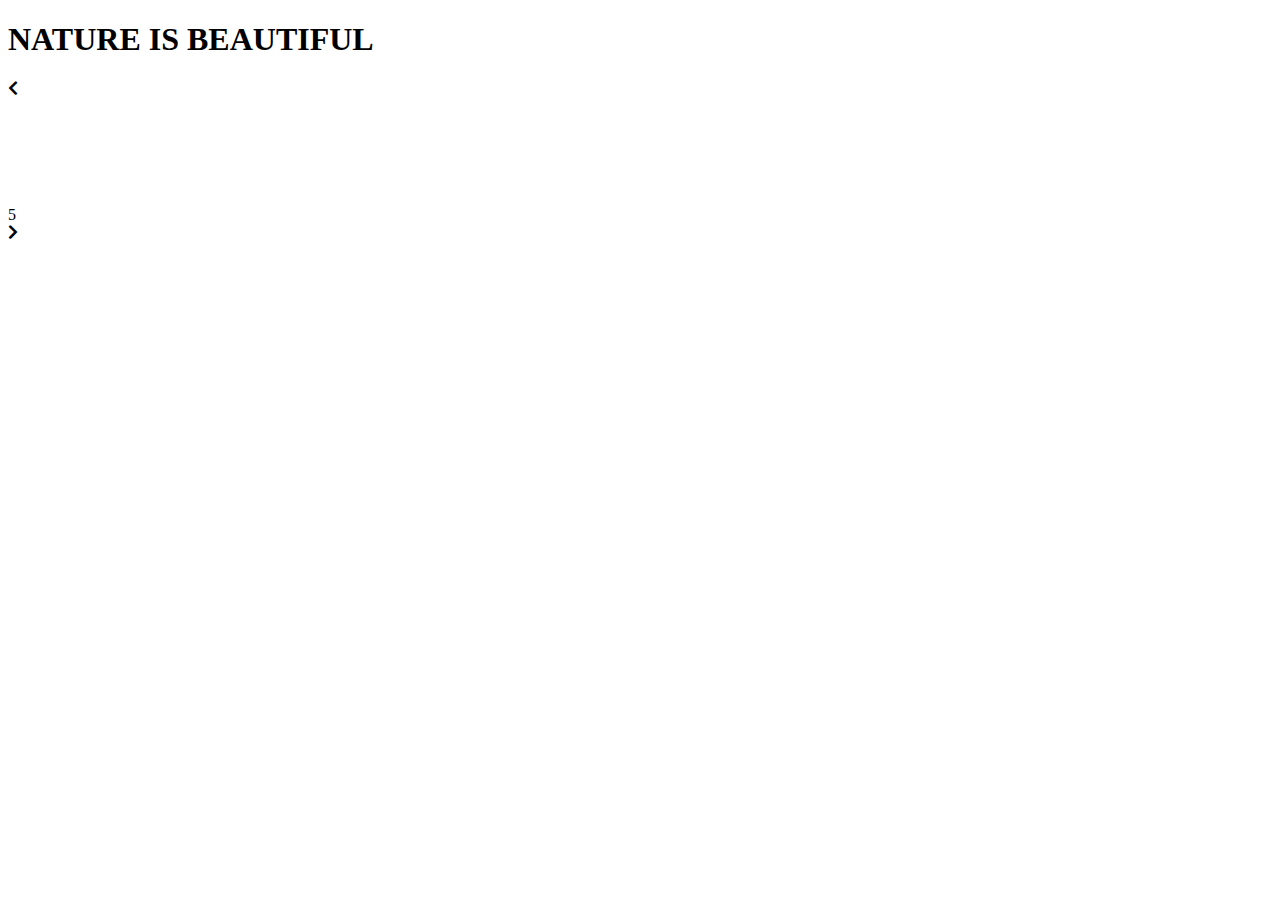
==== Index.html @ 1b12eb8d "Rename CAROUSEL/carousel.html to Index.html" ====
<!DOCTYPE html>
<html lang="en">

<head>
    <meta charset="UTF-8" />
    <meta name="viewport" content="width=device-width, initial-scale=1.0" />
    <title>Zraelcodezzz</title>
    <link rel="stylesheet" href="carousel.css" />
    <link rel="stylesheet" href="https://cdnjs.cloudflare.com/ajax/libs/font-awesome/5.12.1/css/all.min.css" />
</head>

<body>
    <h1>NATURE IS BEAUTIFUL</h1>

    <div class="wrapper">
        <div class="prev-btn"><i class="fas fa-chevron-left"></i></div>

        <div class="slides-container">
            <div class="slide-image">
                <img src="NAT1.jpg" alt="" />
            </div>

            <div class="slide-image">
                <img src="NAT2.jpg" alt="" />
            </div>

            <div class="slide-image">
                <img src="NAT3.jpg" alt="" />
            </div>
            <div class="slide-image">
                <img src="NAT4.jpg" alt="" />
            </div>
            <div class="slide-image">
                <img src="NAT5.jpg" alt="" />
            </div>
            <div class="slide-image">
                <img src="NAT6.jpg" alt="" />
            </div>
        </div>5

        <div class="next-btn"><i class="fas fa-chevron-right"></i></div>
    </div>

    <div class="navigation-dots"></div>

    <script src="carousel.js"></script>
</body>

</html>
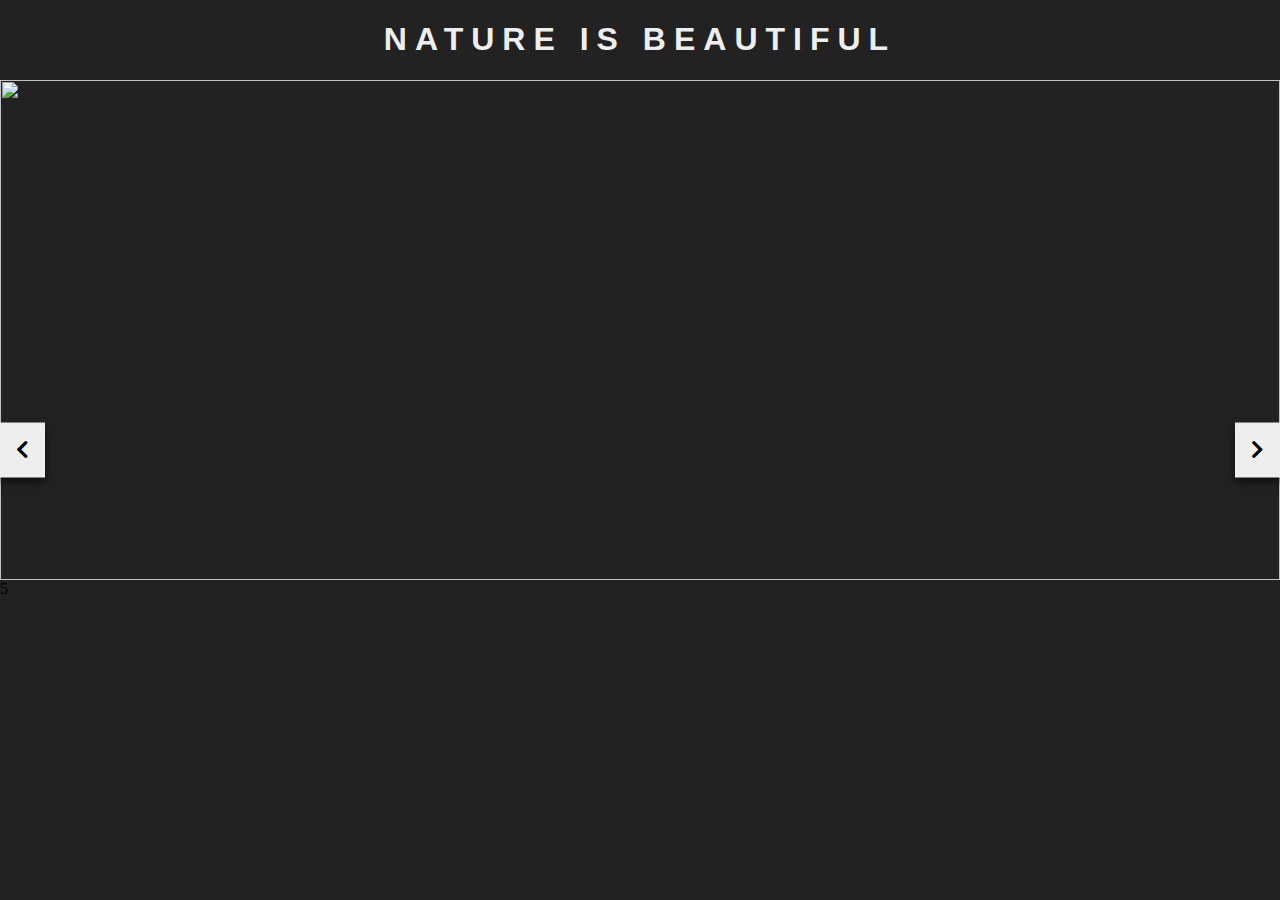
==== commit 07cea60f: "Update Index.html" ====
--- a/Index.html
+++ b/Index.html
@@ -5,7 +5,7 @@
     <meta charset="UTF-8" />
     <meta name="viewport" content="width=device-width, initial-scale=1.0" />
     <title>Zraelcodezzz</title>
-    <link rel="stylesheet" href="carousel.css" />
+    <link rel="stylesheet" href="style.css" />
     <link rel="stylesheet" href="https://cdnjs.cloudflare.com/ajax/libs/font-awesome/5.12.1/css/all.min.css" />
 </head>
 
--- a/style.css
+++ b/style.css
@@ -0,0 +1,88 @@
+body {
+    margin: 0;
+    box-sizing: border-box;
+    background: #222;
+}
+
+h1 {
+    text-align: center;
+    color: #eee;
+    font-family: "Roboto Thin", sans-serif;
+    text-transform: uppercase;
+    letter-spacing: 8px;
+}
+
+.wrapper {
+    width: 100%;
+    overflow: hidden;
+}
+
+.slides-container {
+    height: 500px;
+    transition: 900ms cubic-bezier(0.48, 0.15, 0.18, 1);
+    position: relative;
+}
+
+.slide-image {
+    height: 100%;
+    width: 100%;
+    position: absolute;
+}
+
+.slide-image img {
+    width: 100%;
+    height: 100%;
+    object-fit: cover;
+}
+
+.next-btn,
+.prev-btn {
+    background: #eee;
+    padding: 16px;
+    position: absolute;
+    top: 50%;
+    transform: translateY(-50%);
+    font-size: 20px;
+    box-shadow: 0 4px 8px rgba(0, 0, 0, 0.6);
+    z-index: 100;
+    cursor: pointer;
+    transition: 400ms;
+}
+
+.next-btn:hover,
+.prev-btn:hover {
+    background: #48f9ff;
+}
+
+.prev-btn {
+    left: 0;
+}
+
+.next-btn {
+    right: 0;
+}
+
+/* Navigation Dots */
+
+.navigation-dots {
+    display: flex;
+    height: 32px;
+    align-items: center;
+    justify-content: center;
+    margin: 16px 0;
+}
+
+.single-dot {
+    background: #333;
+    height: 16px;
+    width: 16px;
+    border: 2px solid #000;
+    border-radius: 50%;
+    margin: 0 8px;
+    cursor: pointer;
+    transition: 400ms;
+}
+
+.single-dot.active {
+    background: #eee;
+}
